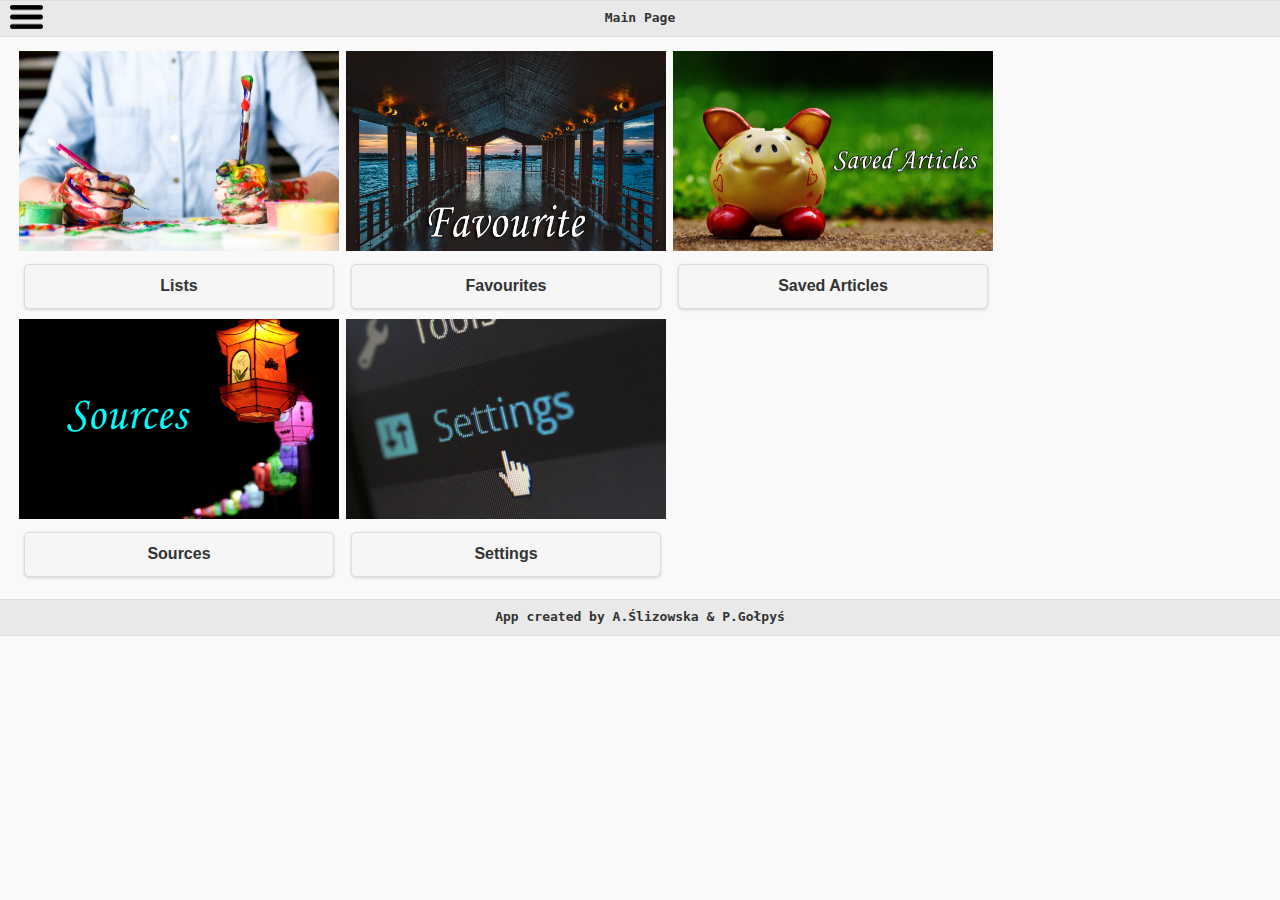
==== www/index.html @ f6d43c76 "redirection to proper page on hamburger click" ====
<!DOCTYPE html>
<html>

<head>
    <meta http-equiv="Content-type" content="text/html; charset=utf-8">
    <meta name="viewport" content="width=device-width">
    <link rel="stylesheet" href="css/jquery.mobile-1.4.5.min.css" />
    <link rel="stylesheet" href="css/style.css" />
    <script src="js/jquery-2.1.4.min.js"></script>
    <script src="js/jquery.mobile-1.4.5.min.js"></script>
    <script type="text/javascript" src="js/listeners.js"></script>
    <script type="text/javascript" src="js/ajax.js"></script>
    <script type="text/javascript" src="js/db.js"></script>
    <script type="text/javascript" src="js/app.js"></script>
</head>

<body>
    <div class="container">

        <!-- --------------------------| MAIN PAGE |----------------------------- -->
        <div data-role="page" id="start">
            <div data-role="header">
                <h1>Main Page</h1>
            </div>


            <div class="container">
                <div data-role="content" class="main_content">
                    <div class="ui-block-e">
                        <!-- <a href="#" class="ui-btn ui-corner-all ui-shadow">Fifth Column</a> -->
                        <img src="img/creativeman.jpeg" width="320" height="200" />
                        <input type="button" name="source" id="lists_button" value="Lists" />
                    </div>
                    <div class="ui-block-e">
                        <!-- <a href="#" class="ui-btn ui-corner-all ui-shadow">Fifth Column</a> -->
                        <img src="img/pexels.jpeg" width="320" height="200" />
                        <input type="button" name="source" id="favourites_button" value="Favourites" />
                    </div>
                    <div class="ui-block-e">
                        <!-- <a href="#" class="ui-btn ui-corner-all ui-shadow">Fifth Column</a> -->
                        <img src="img/saved.JPG" width="320" height="200" />
                        <input type="button" name="source" id="saved_articles_button" value="Saved Articles" />
                    </div>
                    <div class="ui-block-e">
                        <!-- <a href="#" class="ui-btn ui-corner-all ui-shadow">Fifth Column</a> -->
                        <img src="img/source.jpg" width="320" height="200" />
                        <input type="button" name="source" id="sources_button" value="Sources" />
                    </div>
                    <div class="ui-block-e">
                        <!-- <a href="#" class="ui-btn ui-corner-all ui-shadow">Fifth Column</a> -->
                        <img src="img/settings.jpeg" width="320" height="200" />
                        <input type="button" name="source" id="settings_button" value="Settings" />
                    </div>
                </div>
            </div>

            <div data-role="footer">
                <h1>App created by A.Ślizowska & P.Gołpyś</h1>
            </div>
        </div>

        <!-- --------------------------| LISTS PAGE |----------------------------- -->
        <div data-role="page" id="lists">
            <div data-role="header">
                <h1 class="page_title">Your lists</h1>
                <a href="#add_list_popup" data-rel="popup" class="ui-btn ui-corner-all ui-shadow ui-btn-inline ui-icon-plus ui-btn-icon-left ui-btn-right ui-btn-a" data-transition="pop">Add</a>
            </div>

            <div data-role="content" class="lists_content">
                <ul data-role="listview" data-split-icon="delete" data-split-theme="a" data-inset="true" id="lists_listview"></ul>
            </div>

            <div data-role="popup" id="add_list_popup" data-theme="a" class="ui-corner-all">
                <form>
                    <div style="padding:10px 20px;">
                        <h2>Enter list name:</h2>
                        <input type="text" name="list_name_textbox" id="list_name_textbox" value="" data-theme="a">
                        <button type="submit" id="save_new_list" value="list_name_textbox" class="ui-btn ui-corner-all ui-shadow ui-btn-b ui-btn-icon-left ui-icon-check">Save</button>
                    </div>
                </form>
            </div>
        </div>

        <!-- --------------------------| SOURCES PAGE |----------------------------- -->
        <div data-role="page" data-list-id='all' data-categories='all' id="sources">
            <div data-role="header">
                <h1 class="page_title">Sources</h1>
                <a href="#categories_popup" data-rel="popup" id="categories_button" class="ui-btn ui-corner-all ui-shadow ui-btn-inline ui-icon-plus ui-btn-icon-left ui-btn-right ui-btn-a" data-transition="pop">Categories</a>

                <div data-role="popup" id="categories_popup" data-theme="a" class="ui-corner-all">
                    <div style="padding:10px 20px;">
                        <h2>Choose category</h2>
                        <ul id="categories_listview" data-role="listview" data-inset="true" data-icon="false">
                            <li id="all" class="category"><a href="#">All</a></li>
                            <li id="business" class="category"><a href="#">Business</a></li>
                            <li id="entertainment" class="category"><a href="#">Entertainment</a></li>
                            <li id="gaming" class="category"><a href="#">Gaming</a></li>
                            <li id="general" class="category"><a href="#">General</a></li>
                            <li id="music" class="category"><a href="#">Music</a></li>
                            <li id="politics" class="category"><a href="#">Politics</a></li>
                            <li id="science-and-nature" class="category"><a href="#">Science and Nature</a></li>
                            <li id="technology" class="category"><a href="#">Technology</a></li>
                            <li id="sport" class="category"><a href="#">Sport</a></li>
                        </ul>
                    </div>
                </div>
            </div>
            <div data-role="content" class="sources_content">
                <ul data-role="listview" data-inset="true" id="sources_listview"></ul>
            </div>

            <div data-role="popup" id="add_to_list" class="ui-content" style="max-width:340px; padding-bottom:2em;">
                <div style="padding:10px 20px;">
                    <h3>Pick list</h3>
                    <a href="#" id="add_to_favourites" data-role="button">Favourites</a>
                    <ul data-role="listview" data-inset="true" id="add_to_list_listview"></ul>

                    <div data-role="popup" id="saved_popup" class="ui-content" style="max-width:350px;">
                        <p>Saved</p>
                    </div>
                </div>
            </div>
        </div>

        <!-- --------------------------| ARTICLES PAGE |----------------------------- -->
        <div data-role="page" data-articles='all' id="articles">
            <div data-role="header">
                <h1 class="page_title">Articles</h1>
            </div>
            <div data-role="content" class="articles_content">
                <ul data-role="listview" data-split-icon="gear" data-inset="true" id="articles_listview"></ul>
            </div>
        </div>

    </div>

    <!-- --------------------------| HAMBURGER MENU |----------------------------- -->
    <img class="toggle" src="img/icon-hamburger.png" onclick="toggle_sidebar()" style="position: fixed; left: 10px; top: 5px" />
    <div id="sidebar" style="position: fixed; display: inline-block; top: 35px; height: 100%; width: 200px; left: -200px; background-color: black; transition: all 0.5s ease-in-out;">
        <ul>
            <li id="lists_hamburger">
                <a href="#">Lists</a>
            </li>
            <li id="favourites_hamburger">
                <a href="#">Favourites</a>
            </li>
            <li id="saved_articles_hamburger">
                <a href="#">Saved Articles </a>
            </li>
            <li id="sources_hamburger">
                <a href="#">Sources</a>
            </li>
            <li id="settings_hamburger">
                <a href="#">Settings</a>
            </li>
        </ul>
    </div>

</body>
<script>
    function toggle_sidebar() {
        var sidebar = document.getElementById("sidebar");
        console.log(sidebar.style.left);
        if (sidebar.style.left == "-200px") {
            sidebar.style.left = "0px";
        } else {
            sidebar.style.left = "-200px";
        }
    }

</script>

</html>
---- www/css/style.css ----
* {box-sizing: border-box;}
body {
	margin:0;
	padding:0;
	font-family: monospace;
}
	.preload {
	width: 100%;
	height: 100%;
	background: #333;
	position: fixed;
	top: 0;
	left: 0;
	z-index: 1;
	}

	.logo{
		width: 300px;
		height: 70px;
		margin:150px auto 50px auto;
		font-size: 50px;
		text-shadow: -1px 2px 2px #000;
		text-align: center;
		color: azure;
	}
	.loader-frame{
		width: 70px;
		height: 70px;
		margin: auto;
		position: relative;
	}

	.loader1, .loader2{
		position: absolute;
		border: 5px solid transparent;
		border-radius: 50%;
	}
	.loader1{
		width: 70px;
		height: 70px;
		border-top: 5px solid azure;
		border-bottom: 5px solid azure;
		animation: clockwisepin 2s linear 3; 
	}
	.loader2{
		width: 60px;
		height: 60px;
		border-left: 5px solid darkturquoise;
		border-right: 5px solid darkturquoise; 
		top: 5px; left: 5px;
		animation: anticlockwisepin 2s linear 3;
	}

	@keyframes clockwisepin {
		from {transform: rotate(0deg);}
		to {transform: rotate(360deg);}
	}
	@keyframes anticlockwisepin {
		from {transform: rotate(0deg);}
		to {transform: rotate(-360deg);}
	}
	@keyframes fadeout {
		from {opacity: 1;}
		to {opacity: 0;}
	}

	/*.textos{
		text-align: center;
	}

	.thumb {
    margin-bottom: 3%;
    float: left;
    position: relative;
    width: 400px; 
    height: 300px;
} */

.buttonlist{
	background: #0087ff;
	height: 100px;
    width: 100px;
	border: 2px solid rgba(33, 68, 72, 0.59);
	color: rgba(0, 0, 0, 0.55);
    text-align: center;
    font: bold 0.9em/100px "Helvetica Neue", Helvetica, Arial, sans-serif;

	
	font-style: normal;
	font-variant: normal;
	font-weight: 500;
	line-height: 66.4px;

    background: -webkit-linear-gradient(top, #0087ff, #01396b);
    background: -moz-linear-gradient(top, #0087ff, #01396b);
    background: -o-linear-gradient(top, #0087ff, #01396b);
    background: -ms-linear-gradient(top, #0087ff, #01396b);
    background: linear-gradient(top, #0087ff, #01396b);
 
    -webkit-border-radius: 50px;
    -khtml-border-radius: 50px;
    -moz-border-radius: 50px;
    border-radius: 50px;
 
    -webkit-box-shadow: 0 8px 0 #01396b;
    -moz-box-shadow: 0 8px 0 #01396b;
    box-shadow: 0 8px 0 #01396b;
}

.ui-block-e{
	float: left;
	position: relative;
	padding-left: 5px;
	margin: 1px;
}

/*HAMBURGER STYLE CSS


#sidebar ul {
  position: absolute;
  display: flex;
  height: calc(100% - 20px);
  flex-wrap: wrap;
  margin: 0 10px;
  padding: 0;
  list-style-type: none;
  align-content: flex-start
}

.sidebar ul li {
  display: flex;
  height: 30px;
  background: #ffffff;
  flex-basis: 100%;
  margin-top: 20px;
  color: #696e9e;
  border-radius: 5px;
  overflow: hidden;
  
}

.sidebar ul li a {
  display: flex;
  padding: 10px;
  align-items: center;
  width: 100%;
  height: 100%;
  background: #ffffff;
  text-decoration: none;
  box-sizing: border-box;
}
 */
#sidebar> ul {
	margin: 10px;
	padding: 10px;
	text-align: justify;
}

#sidebar> ul> li{
	 /*align-items: center; */
	 height: 30px;
	 letter-spacing: 2px;
	 text-align: center;
	 display: block;
	 background: #ffffff;
	 margin-top: 20px;
  	 border-radius: 5px;
  	 overflow: hidden;
}

#sidebar > ul >li >a:link, a:visited {
    background-color: #f44336;
    color: white;
    padding: 10px 25px;
    text-align: center;
    text-decoration: none;
    display: inline-block;
    width: 100%;
}


a:hover, a:active {
    background-color: red;
}

.source_element{ /* odwołuje sie do całego boxa w source z każdym elementem w nim zawartym*/)
	text-decoration: underline;
	float: left;
	display: block;
	width: 50%;
}

.source_name{
	 letter-spacing: 1px;
	 text-align: center;
	 font-family: "Times New Roman", Times, serif;
	 text-decoration: underline;
}
.source_category{
	 float: left;
	 letter-spacing: 1px;
	 font-family: "Times New Roman", Times, serif;
	 font-size: x-large;
}

.source_description, .source_locale{
	 padding: 5px;
	 float: left;
	 text-align: justify;
	 letter-spacing: 1px;
	 word-wrap:break-word;
	 max-width:100%;
}
.source_country, .source_language{
	 padding: 5px;
	 margin: 5px;
	 float: left;
	 text-align: justify;
	 letter-spacing: 1px;

}
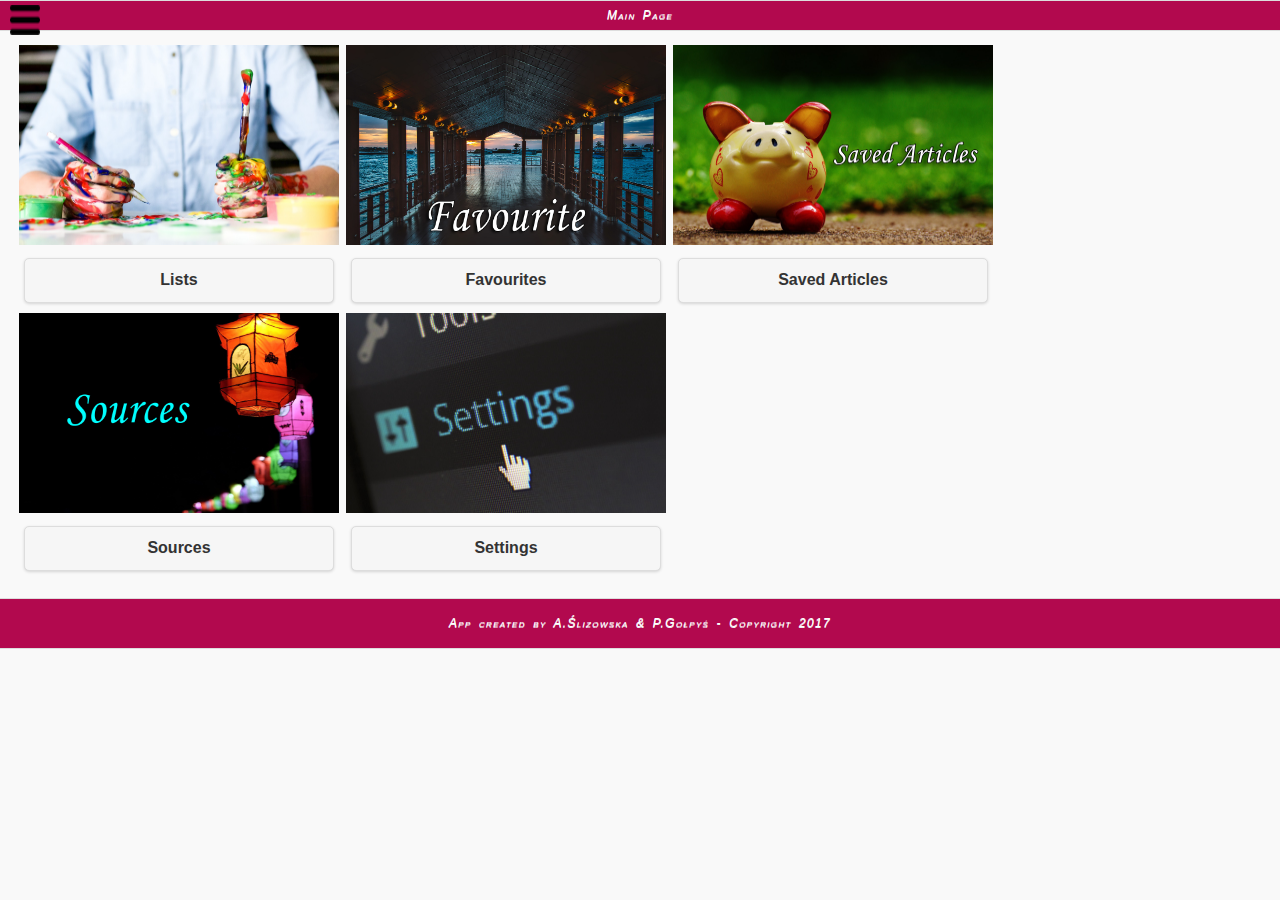
==== commit c1ff9782: "some changes in index.html with a general look" ====
--- a/www/index.html
+++ b/www/index.html
@@ -6,6 +6,7 @@
     <meta name="viewport" content="width=device-width">
     <link rel="stylesheet" href="css/jquery.mobile-1.4.5.min.css" />
     <link rel="stylesheet" href="css/style.css" />
+    <script type="text/javascript" src="cordova.js"></script>
     <script src="js/jquery-2.1.4.min.js"></script>
     <script src="js/jquery.mobile-1.4.5.min.js"></script>
     <script type="text/javascript" src="js/listeners.js"></script>
@@ -18,8 +19,8 @@
     <div class="container">
 
         <!-- --------------------------| MAIN PAGE |----------------------------- -->
-        <div data-role="page" id="start">
-            <div data-role="header">
+        <div data-role="page" id="start"> 
+            <div id="navmenu" data-role="header" >
                 <h1>Main Page</h1>
             </div>
 
@@ -54,9 +55,15 @@
                 </div>
             </div>
 
-            <div data-role="footer">
+           <!-- <div data-role="footer">
                 <h1>App created by A.Ślizowska & P.Gołpyś</h1>
-            </div>
+            </div> -->
+
+
+            <div id="footerwrap" data-role="footer">
+            
+                <h4>App created by A.Ślizowska & P.Gołpyś - Copyright 2017</h4>
+        </div>
         </div>
 
         <!-- --------------------------| LISTS PAGE |----------------------------- -->
@@ -75,6 +82,7 @@
                     <div style="padding:10px 20px;">
                         <h2>Enter list name:</h2>
                         <input type="text" name="list_name_textbox" id="list_name_textbox" value="" data-theme="a">
+                        <p hidden style="color:red" id="list_validation_text">Cannot be empty</p>
                         <button type="submit" id="save_new_list" value="list_name_textbox" class="ui-btn ui-corner-all ui-shadow ui-btn-b ui-btn-icon-left ui-icon-check">Save</button>
                     </div>
                 </form>
@@ -134,6 +142,39 @@
 
     </div>
 
+
+
+
+<!-- --------------------------| SETTINGS PAGE |----------------------------- -->
+        <div data-role="page" id="settings">
+            <div data-role="settings" >
+                <h1 class="settings">Your settings</h1>
+                <a href="#add_list_popup" data-rel="popup" class="ui-btn ui-corner-all ui-shadow ui-btn-inline ui-icon-plus ui-btn-icon-left ui-btn-right ui-btn-a" data-transition="pop">Please select your choices</a>
+            </div>
+
+            <div data-role="content" class="settings_content">
+                <ul data-role="settview" data-split-icon="delete" data-split-theme="a" data-inset="true" id="settings_settview"></ul>
+            </div>
+
+            <div data-role="popup" id="add_setting_popup" theme-value="b" data-theme="a" class="ui-corner-all">
+                <form>
+                    <div style="padding:10px 20px;">
+                        <h2>Enter list name:</h2>
+                        <input type="text" name="list_name_textbox" id="list_name_textbox" value="" data-theme="a">
+                        <button type="submit" id="save_new_list" value="list_name_textbox" class="ui-btn ui-corner-all ui-shadow ui-btn-b ui-btn-icon-left ui-icon-check">Save</button>
+                    </div>
+                </form>
+            </div>
+        </div>
+
+
+
+
+
+
+
+
+
     <!-- --------------------------| HAMBURGER MENU |----------------------------- -->
     <img class="toggle" src="img/icon-hamburger.png" onclick="toggle_sidebar()" style="position: fixed; left: 10px; top: 5px" />
     <div id="sidebar" style="position: fixed; display: inline-block; top: 35px; height: 100%; width: 200px; left: -200px; background-color: black; transition: all 0.5s ease-in-out;">
--- a/www/css/style.css
+++ b/www/css/style.css
@@ -219,4 +219,77 @@
 	 text-align: justify;
 	 letter-spacing: 1px;
 
+}
+.footersy{
+	position: fixed;
+	text-align: center;
+	font-family: Arial, Helvetica, Verdana, sans-serif;
+	font-size: small;
+	bottom:0;
+	width:100%;
+	height:30px;		/* Wysokość stopki */
+	background:#b5fbbd;
+}
+
+#footerwrap {
+	position: relative;
+	bottom:0;
+	background: #B2094E;
+	margin-top: 5px;
+	padding-top: 10px;
+	padding-bottom: 10px;
+	text-align: center;
+}
+#footerwrap h4 {
+	font-weight:normal;
+	font-style:italic;
+	font-variant:small-caps;
+	color:white;
+	letter-spacing:1pt;
+	word-spacing:2pt;
+	font-size:12px;
+	text-align:center;
+	font-family:arial, helvetica, sans-serif;
+	line-height:1;
+}
+
+#navmenu{
+	background: #B2094E;
+	text-align: center;
+}
+
+/*#navmenu h1{
+	color: white;
+	letter-spacing: 3px;
+} */
+#navmenu h1{
+	font-weight:normal;
+	font-style:italic;
+	font-variant:small-caps;
+	color:white;
+	letter-spacing:1pt;
+	word-spacing:2pt;
+	font-size:12px;
+	text-align:center;
+	font-family:arial, helvetica, sans-serif;
+	line-height:1;
+}
+
+.toggle{
+	position: fixed;
+	left: 10px; 
+	top: 5px; 
+	width:30px; 
+	height:30px;
+}
+
+#sidebar{
+	position: fixed; 
+	display: inline-block; 
+	top: 35px; 
+	height: 100%; 
+	width: 200px; 
+	left: -200px; 
+	background-color: black; 
+	transition: all 0.5s ease-in-out;
 }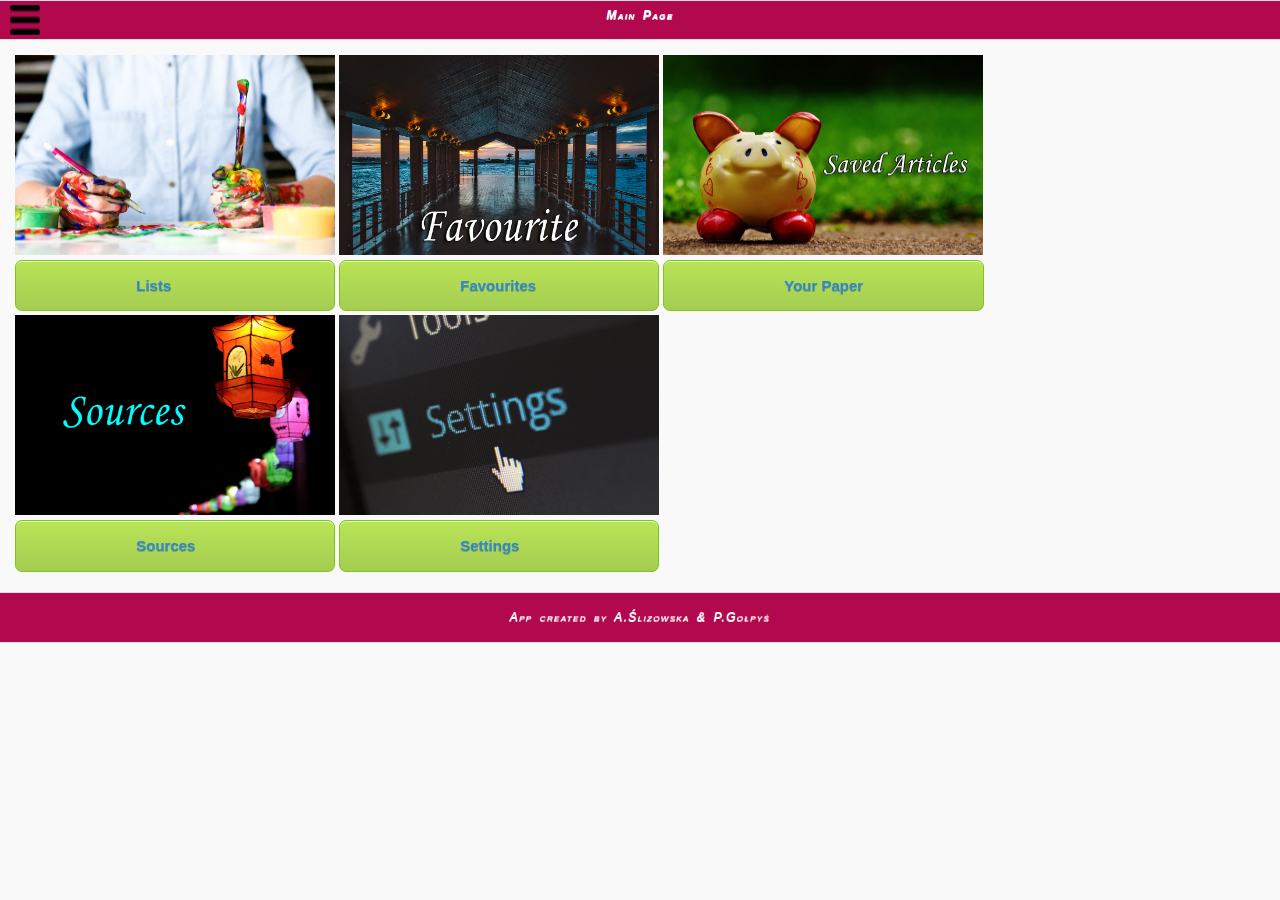
==== commit 53e3064f: "finished main menu, all buttons, nav, footer & header" ====
--- a/www/index.html
+++ b/www/index.html
@@ -19,8 +19,8 @@
     <div class="container">
 
         <!-- --------------------------| MAIN PAGE |----------------------------- -->
-        <div data-role="page" id="start"> 
-            <div id="navmenu" data-role="header" >
+        <div data-role="page" id="start">
+            <div id="navmenu" data-role="header">
                 <h1>Main Page</h1>
             </div>
 
@@ -28,47 +28,48 @@
             <div class="container">
                 <div data-role="content" class="main_content">
                     <div class="ui-block-e">
-                        <!-- <a href="#" class="ui-btn ui-corner-all ui-shadow">Fifth Column</a> -->
-                        <img src="img/creativeman.jpeg" width="320" height="200" />
-                        <input type="button" name="source" id="lists_button" value="Lists" />
+                   
+                        <!-- <a href="#" class="ui-btn ui-corner-all ui-shadow">Fifth Column</a> -->
+                        <img src="img/creativeman.jpeg" width="320" height="200" /> 
+                         <a href='#' class='button' name="source" id="lists_button" value="Lists" >Lists</a>
                     </div>
                     <div class="ui-block-e">
                         <!-- <a href="#" class="ui-btn ui-corner-all ui-shadow">Fifth Column</a> -->
                         <img src="img/pexels.jpeg" width="320" height="200" />
-                        <input type="button" name="source" id="favourites_button" value="Favourites" />
+                         <a href='#' class='button' name="source" id="favourites_button" value="Favourites">Favourites </a>
                     </div>
                     <div class="ui-block-e">
                         <!-- <a href="#" class="ui-btn ui-corner-all ui-shadow">Fifth Column</a> -->
                         <img src="img/saved.JPG" width="320" height="200" />
-                        <input type="button" name="source" id="saved_articles_button" value="Saved Articles" />
+                         <a href='#' class='button' name="source" id="saved_articles_button" value="Saved Articles">Your Paper </a>
                     </div>
                     <div class="ui-block-e">
                         <!-- <a href="#" class="ui-btn ui-corner-all ui-shadow">Fifth Column</a> -->
                         <img src="img/source.jpg" width="320" height="200" />
-                        <input type="button" name="source" id="sources_button" value="Sources" />
+                       <a href='#' class='button' name="source" id="sources_button" value="Sources">Sources </a>
                     </div>
                     <div class="ui-block-e">
                         <!-- <a href="#" class="ui-btn ui-corner-all ui-shadow">Fifth Column</a> -->
                         <img src="img/settings.jpeg" width="320" height="200" />
-                        <input type="button" name="source" id="settings_button" value="Settings" />
+                        <a href='#' class='button' name="source" id="settings_button" value="Settings">Settings </a>
                     </div>
                 </div>
             </div>
 
-           <!-- <div data-role="footer">
+            <!-- <div data-role="footer">
                 <h1>App created by A.Ślizowska & P.Gołpyś</h1>
             </div> -->
 
 
             <div id="footerwrap" data-role="footer">
-            
-                <h4>App created by A.Ślizowska & P.Gołpyś - Copyright 2017</h4>
-        </div>
+
+                <h4>App created by A.Ślizowska & P.Gołpyś</h4>
+            </div>
         </div>
 
         <!-- --------------------------| LISTS PAGE |----------------------------- -->
         <div data-role="page" id="lists">
-            <div data-role="header">
+            <div id="listnav" data-role="header">
                 <h1 class="page_title">Your lists</h1>
                 <a href="#add_list_popup" data-rel="popup" class="ui-btn ui-corner-all ui-shadow ui-btn-inline ui-icon-plus ui-btn-icon-left ui-btn-right ui-btn-a" data-transition="pop">Add</a>
             </div>
@@ -87,11 +88,16 @@
                     </div>
                 </form>
             </div>
+
+            <div id="footerwrap" data-role="footer">
+
+                <h4>App created by A.Ślizowska & P.Gołpyś</h4>
+            </div>
         </div>
 
         <!-- --------------------------| SOURCES PAGE |----------------------------- -->
         <div data-role="page" data-list-id='all' data-categories='all' id="sources">
-            <div data-role="header">
+            <div id="sourcenav" data-role="header">
                 <h1 class="page_title">Sources</h1>
                 <a href="#categories_popup" data-rel="popup" id="categories_button" class="ui-btn ui-corner-all ui-shadow ui-btn-inline ui-icon-plus ui-btn-icon-left ui-btn-right ui-btn-a" data-transition="pop">Categories</a>
 
@@ -128,74 +134,78 @@
                     </div>
                 </div>
             </div>
+
+            <div id="footerwrap" data-role="footer">
+
+                <h4>App created by A.Ślizowska & P.Gołpyś</h4>
+            </div>
         </div>
 
         <!-- --------------------------| ARTICLES PAGE |----------------------------- -->
         <div data-role="page" data-articles='all' id="articles">
-            <div data-role="header">
+            <div id="articlenav" data-role="header">
                 <h1 class="page_title">Articles</h1>
             </div>
             <div data-role="content" class="articles_content">
                 <ul data-role="listview" data-split-icon="gear" data-inset="true" id="articles_listview"></ul>
             </div>
-        </div>
-
-    </div>
-
-
-
-
-<!-- --------------------------| SETTINGS PAGE |----------------------------- -->
+            <div id="footerwrap" data-role="footer">
+
+                <h4>App created by A.Ślizowska & P.Gołpyś</h4>
+            </div>
+        </div>
+
+        <!-- --------------------------| SETTINGS PAGE |----------------------------- -->
         <div data-role="page" id="settings">
-            <div data-role="settings" >
+            <div id="settingnav" data-role="header">
                 <h1 class="settings">Your settings</h1>
-                <a href="#add_list_popup" data-rel="popup" class="ui-btn ui-corner-all ui-shadow ui-btn-inline ui-icon-plus ui-btn-icon-left ui-btn-right ui-btn-a" data-transition="pop">Please select your choices</a>
             </div>
 
             <div data-role="content" class="settings_content">
-                <ul data-role="settview" data-split-icon="delete" data-split-theme="a" data-inset="true" id="settings_settview"></ul>
-            </div>
-
-            <div data-role="popup" id="add_setting_popup" theme-value="b" data-theme="a" class="ui-corner-all">
-                <form>
-                    <div style="padding:10px 20px;">
-                        <h2>Enter list name:</h2>
-                        <input type="text" name="list_name_textbox" id="list_name_textbox" value="" data-theme="a">
-                        <button type="submit" id="save_new_list" value="list_name_textbox" class="ui-btn ui-corner-all ui-shadow ui-btn-b ui-btn-icon-left ui-icon-check">Save</button>
-                    </div>
-                </form>
-            </div>
-        </div>
-
-
-
-
-
-
-
-
-
-    <!-- --------------------------| HAMBURGER MENU |----------------------------- -->
-    <img class="toggle" src="img/icon-hamburger.png" onclick="toggle_sidebar()" style="position: fixed; left: 10px; top: 5px" />
-    <div id="sidebar" style="position: fixed; display: inline-block; top: 35px; height: 100%; width: 200px; left: -200px; background-color: black; transition: all 0.5s ease-in-out;">
-        <ul>
-            <li id="lists_hamburger">
-                <a href="#">Lists</a>
-            </li>
-            <li id="favourites_hamburger">
-                <a href="#">Favourites</a>
-            </li>
-            <li id="saved_articles_hamburger">
-                <a href="#">Saved Articles </a>
-            </li>
-            <li id="sources_hamburger">
-                <a href="#">Sources</a>
-            </li>
-            <li id="settings_hamburger">
-                <a href="#">Settings</a>
-            </li>
-        </ul>
-    </div>
+                <fieldset data-role="controlgroup">
+                    <legend>Choose colour theme</legend>
+                    <input type="radio" name="red_theme" id="red_theme" value="red" class="theme_radio">
+                    <label for="red_theme">Red</label>
+                    <input type="radio" name="blue_theme" id="blue_theme" value="blue" class="theme_radio">
+                    <label for="blue_theme">Blue</label>
+                    <input type="radio" name="green_theme" id="green_theme" value="green" class="theme_radio">
+                    <label for="green_theme">Green</label>
+                </fieldset>
+                <label for="select-choice-mini" class="select">Choose language of sources</label>
+                <select name="select-choice-mini" id="select_language" data-mini="true" data-inline="true">
+                    <option value="en">English</option>
+                    <option value="de">German</option>
+                    <option value="fr">French</option>
+                </select>
+                <button type="submit" id="save_settings" value="save_settings" class="ui-btn ui-corner-all ui-shadow ui-btn-b ui-btn-icon-left ui-icon-check">Save</button>
+            </div>
+            <div id="footerwrap" data-role="footer">
+
+                <h4>App created by A.Ślizowska & P.Gołpyś</h4>
+            </div>
+        </div>
+
+        <!-- --------------------------| HAMBURGER MENU |----------------------------- -->
+        <img class="toggle" src="img/icon-hamburger.png" onclick="toggle_sidebar()" style="position: fixed; left: 10px; top: 5px" />
+        <div id="sidebar" style="position: fixed; display: inline-block; top: 35px; height: 100%; width: 200px; left: -200px; background-color: black; transition: all 0.5s ease-in-out;">
+            <ul>
+                <li id="lists_hamburger">
+                    <a href="#">Lists</a>
+                </li>
+                <li id="favourites_hamburger">
+                    <a href="#">Favourites</a>
+                </li>
+                <li id="saved_articles_hamburger">
+                    <a href="#">Saved Articles </a>
+                </li>
+                <li id="sources_hamburger">
+                    <a href="#">Sources</a>
+                </li>
+                <li id="settings_hamburger">
+                    <a href="#">Settings</a>
+                </li>
+            </ul>
+        </div>
 
 </body>
 <script>
--- a/www/css/style.css
+++ b/www/css/style.css
@@ -4,6 +4,8 @@
 	padding:0;
 	font-family: monospace;
 }
+
+/*------SPLASH SCREEN ------*/
 	.preload {
 	width: 100%;
 	height: 100%;
@@ -64,18 +66,7 @@
 		to {opacity: 0;}
 	}
 
-	/*.textos{
-		text-align: center;
-	}
-
-	.thumb {
-    margin-bottom: 3%;
-    float: left;
-    position: relative;
-    width: 400px; 
-    height: 300px;
-} */
-
+/*Nie wiem do czego to juz jest na razie wykomentuje, chyba zapomnialem wykasowac wczesniej
 .buttonlist{
 	background: #0087ff;
 	height: 100px;
@@ -107,12 +98,7 @@
     box-shadow: 0 8px 0 #01396b;
 }
 
-.ui-block-e{
-	float: left;
-	position: relative;
-	padding-left: 5px;
-	margin: 1px;
-}
+*/
 
 /*HAMBURGER STYLE CSS
 
@@ -151,6 +137,7 @@
   box-sizing: border-box;
 }
  */
+ /*------HAMBURGER STYLE CSS ------*//
 #sidebar> ul {
 	margin: 10px;
 	padding: 10px;
@@ -183,6 +170,27 @@
 a:hover, a:active {
     background-color: red;
 }
+/*---------HAMBURGER-----------*/
+.toggle{
+	position: fixed;
+	left: 10px; 
+	top: 5px; 
+	width:30px; 
+	height:30px;
+}
+
+#sidebar{
+	position: fixed; 
+	display: inline-block; 
+	top: 35px; 
+	height: 100%; 
+	width: 200px; 
+	left: -200px; 
+	background-color: black; 
+	transition: all 0.5s ease-in-out;
+}
+
+/*---------SOURCE MAGAZINES--------*/
 
 .source_element{ /* odwołuje sie do całego boxa w source z każdym elementem w nim zawartym*/)
 	text-decoration: underline;
@@ -220,6 +228,7 @@
 	 letter-spacing: 1px;
 
 }
+/*-----FOOTER -----*/
 .footersy{
 	position: fixed;
 	text-align: center;
@@ -251,18 +260,22 @@
 	text-align:center;
 	font-family:arial, helvetica, sans-serif;
 	line-height:1;
-}
-
-#navmenu{
+	overflow: visible;
+}
+
+/*---------MENU GÓRNE --------*/
+#navmenu, #listnav, #sourcenav, #articlenav, #settingnav{
 	background: #B2094E;
 	text-align: center;
+	height: 40px;
+
 }
 
 /*#navmenu h1{
 	color: white;
 	letter-spacing: 3px;
 } */
-#navmenu h1{
+#navmenu, #listnav, #sourcenav, #articlenav, #settingnav h1{
 	font-weight:normal;
 	font-style:italic;
 	font-variant:small-caps;
@@ -275,21 +288,51 @@
 	line-height:1;
 }
 
-.toggle{
-	position: fixed;
-	left: 10px; 
-	top: 5px; 
-	width:30px; 
-	height:30px;
-}
-
-#sidebar{
-	position: fixed; 
-	display: inline-block; 
-	top: 35px; 
-	height: 100%; 
-	width: 200px; 
-	left: -200px; 
-	background-color: black; 
-	transition: all 0.5s ease-in-out;
+
+/*-----------BUTTONS MAIN PAGES -----------*/
+
+.ui-block-e{
+	padding: 2px;
+}
+
+.button
+  {
+	-moz-box-shadow:inset 0px 1px 0px 0px #d9fbbe;
+	-webkit-box-shadow:inset 0px 1px 0px 0px #d9fbbe;
+	box-shadow:inset 0px 1px 0px 0px #d9fbbe;
+	background:-webkit-gradient(linear, left top, left bottom, color-stop(0.05, #b8e356), color-stop(1, #a5cc52));
+	background:-moz-linear-gradient(top, #b8e356 5%, #a5cc52 100%);
+	background:-webkit-linear-gradient(top, #b8e356 5%, #a5cc52 100%);
+	background:-o-linear-gradient(top, #b8e356 5%, #a5cc52 100%);
+	background:-ms-linear-gradient(top, #b8e356 5%, #a5cc52 100%);
+	background:linear-gradient(to bottom, #b8e356 5%, #a5cc52 100%);
+	filter:progid:DXImageTransform.Microsoft.gradient(startColorstr='#b8e356', endColorstr='#a5cc52',GradientType=0);
+	background-color:#b8e356;
+	-moz-border-radius:7px;
+	-webkit-border-radius:7px;
+	border-radius:7px;
+	border:1px solid #83c41a;
+	display:block;
+	cursor:pointer;
+	color:#ffffff;
+	font-family:Arial;
+	font-size:15px;
+	padding:15px 120px;
+	text-decoration:none;
+	text-shadow:0px 1px 0px #86ae47;
+	overflow: visible;
+}
+/*.button:hover {
+	background:-webkit-gradient(linear, left top, left bottom, color-stop(0.05, #a5cc52), color-stop(1, #b8e356));
+	background:-moz-linear-gradient(top, #a5cc52 5%, #b8e356 100%);
+	background:-webkit-linear-gradient(top, #a5cc52 5%, #b8e356 100%);
+	background:-o-linear-gradient(top, #a5cc52 5%, #b8e356 100%);
+	background:-ms-linear-gradient(top, #a5cc52 5%, #b8e356 100%);
+	background:linear-gradient(to bottom, #a5cc52 5%, #b8e356 100%);
+	filter:progid:DXImageTransform.Microsoft.gradient(startColorstr='#a5cc52', endColorstr='#b8e356',GradientType=0);
+	background-color:#a5cc52;
+}
+.button:active {
+	position:relative;
+	top:1px;
 }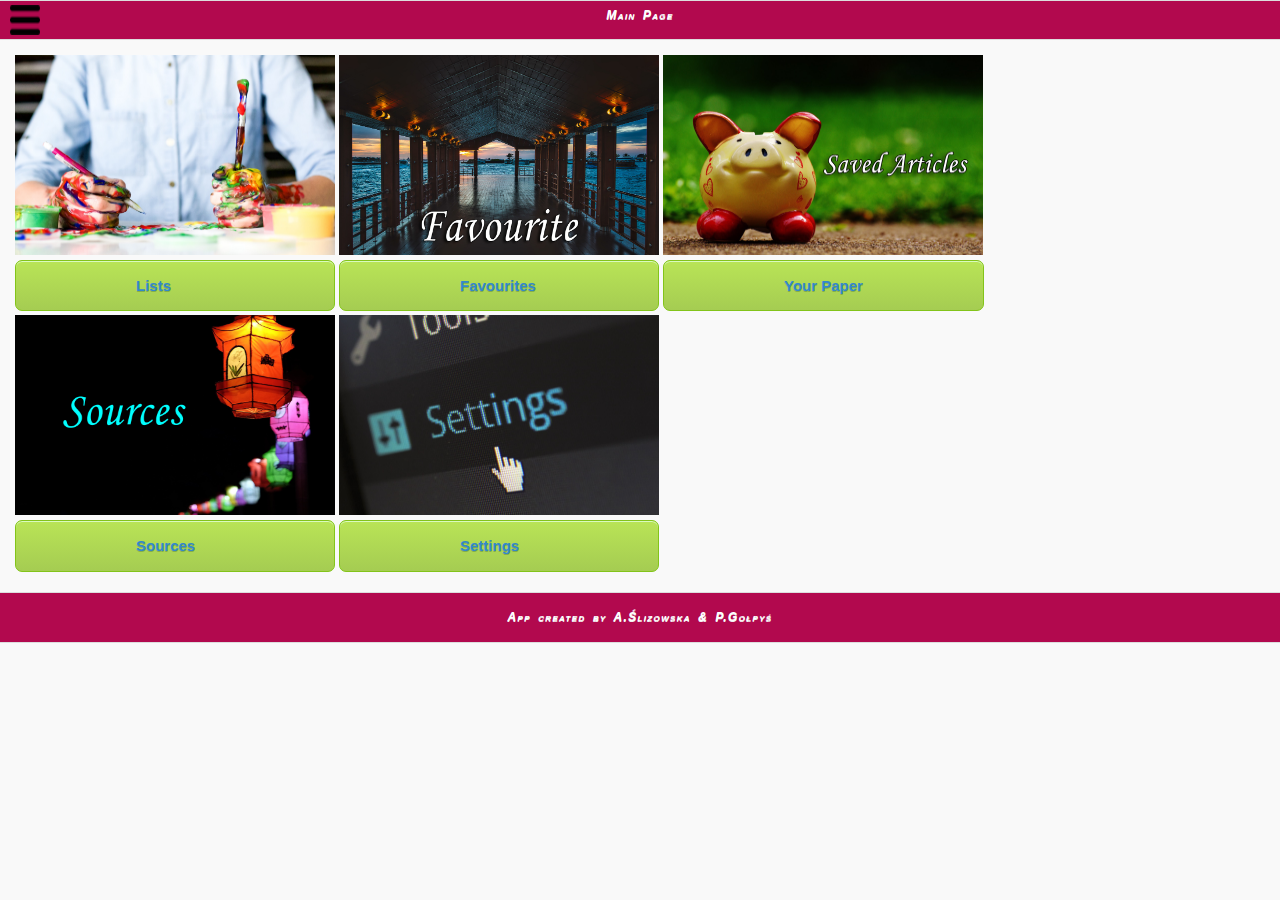
==== commit b0bc1f10: "updated version of hamburger, almost all buttons on app are designed, sources also edited, next comm" ====
--- a/www/index.html
+++ b/www/index.html
@@ -56,6 +56,7 @@
                 </div>
             </div>
 
+
             <!-- <div data-role="footer">
                 <h1>App created by A.Ślizowska & P.Gołpyś</h1>
             </div> -->
@@ -65,13 +66,14 @@
 
                 <h4>App created by A.Ślizowska & P.Gołpyś</h4>
             </div>
-        </div>
+            </div>
+
 
         <!-- --------------------------| LISTS PAGE |----------------------------- -->
         <div data-role="page" id="lists">
             <div id="listnav" data-role="header">
                 <h1 class="page_title">Your lists</h1>
-                <a href="#add_list_popup" data-rel="popup" class="ui-btn ui-corner-all ui-shadow ui-btn-inline ui-icon-plus ui-btn-icon-left ui-btn-right ui-btn-a" data-transition="pop">Add</a>
+                <a href="#add_list_popup"  class="ui-btn-right" data-rel="popup" data-transition="pop">Add</a>
             </div>
 
             <div data-role="content" class="lists_content">
@@ -89,7 +91,7 @@
                 </form>
             </div>
 
-            <div id="footerwrap" data-role="footer">
+            <div id="footerwrap2" data-role="footer">
 
                 <h4>App created by A.Ślizowska & P.Gołpyś</h4>
             </div>
@@ -99,9 +101,9 @@
         <div data-role="page" data-list-id='all' data-categories='all' id="sources">
             <div id="sourcenav" data-role="header">
                 <h1 class="page_title">Sources</h1>
-                <a href="#categories_popup" data-rel="popup" id="categories_button" class="ui-btn ui-corner-all ui-shadow ui-btn-inline ui-icon-plus ui-btn-icon-left ui-btn-right ui-btn-a" data-transition="pop">Categories</a>
-
-                <div data-role="popup" id="categories_popup" data-theme="a" class="ui-corner-all">
+                <a href="#categories_popup" data-rel="popup" id="categories_button" class="ui-btn-right" data-transition="pop">Categories</a>
+
+                <div data-role="popup" id="categories_popup" data-theme="b" class="ui-corner-all">
                     <div style="padding:10px 20px;">
                         <h2>Choose category</h2>
                         <ul id="categories_listview" data-role="listview" data-inset="true" data-icon="false">
@@ -123,6 +125,10 @@
                 <ul data-role="listview" data-inset="true" id="sources_listview"></ul>
             </div>
 
+            <div id="footerwrap" data-role="footer">
+
+                <h4>App created by A.Ślizowska & P.Gołpyś</h4>
+            </div>
             <div data-role="popup" id="add_to_list" class="ui-content" style="max-width:340px; padding-bottom:2em;">
                 <div style="padding:10px 20px;">
                     <h3>Pick list</h3>
@@ -133,12 +139,10 @@
                         <p>Saved</p>
                     </div>
                 </div>
-            </div>
-
-            <div id="footerwrap" data-role="footer">
-
-                <h4>App created by A.Ślizowska & P.Gołpyś</h4>
-            </div>
+                 
+            </div>
+
+           
         </div>
 
         <!-- --------------------------| ARTICLES PAGE |----------------------------- -->
@@ -149,7 +153,7 @@
             <div data-role="content" class="articles_content">
                 <ul data-role="listview" data-split-icon="gear" data-inset="true" id="articles_listview"></ul>
             </div>
-            <div id="footerwrap" data-role="footer">
+            <div id="footerwrap2" data-role="footer">
 
                 <h4>App created by A.Ślizowska & P.Gołpyś</h4>
             </div>
@@ -179,36 +183,31 @@
                 </select>
                 <button type="submit" id="save_settings" value="save_settings" class="ui-btn ui-corner-all ui-shadow ui-btn-b ui-btn-icon-left ui-icon-check">Save</button>
             </div>
-            <div id="footerwrap" data-role="footer">
-
-                <h4>App created by A.Ślizowska & P.Gołpyś</h4>
-            </div>
-        </div>
-
-        <!-- --------------------------| HAMBURGER MENU |----------------------------- -->
-        <img class="toggle" src="img/icon-hamburger.png" onclick="toggle_sidebar()" style="position: fixed; left: 10px; top: 5px" />
-        <div id="sidebar" style="position: fixed; display: inline-block; top: 35px; height: 100%; width: 200px; left: -200px; background-color: black; transition: all 0.5s ease-in-out;">
-            <ul>
-                <li id="lists_hamburger">
-                    <a href="#">Lists</a>
-                </li>
-                <li id="favourites_hamburger">
-                    <a href="#">Favourites</a>
-                </li>
-                <li id="saved_articles_hamburger">
-                    <a href="#">Saved Articles </a>
-                </li>
-                <li id="sources_hamburger">
-                    <a href="#">Sources</a>
-                </li>
-                <li id="settings_hamburger">
-                    <a href="#">Settings</a>
-                </li>
-            </ul>
-        </div>
-
+            <div id="footerwrap2" data-role="footer">
+
+                <h4>App created by A.Ślizowska & P.Gołpyś</h4>
+            </div>
+        </div>
+
+        <!-- --------------------------| HAMBURGER MENU |---------------------------->
+        <div data-role="panel" data-display="push" data-position="overlay" data-theme="b" id="nav-panel">
+        <!--Nie wiem czemu nie można przesunąć i zamknąć hamburgera-->
+        
+        <img class="toggle" src="img/icon-hamburger.png" onclick="toggle_sidebar()"/>
+        <div id="sidebar" >
+            <ul data-role="listview">
+                <li data-icon="delete"><a href="#" class="siderbutton" data-rel="close">Close menu</a></li>
+                <li id="lists_hamburger"><a href="#" class="siderbutton">Lists</a></li>
+                <li id="favourites_hamburger"><a href="#" class="siderbutton">Favourites</a></li>
+                <li id="saved_articles_hamburger"> <a href="#" class="siderbutton">Saved Articles </a></li>
+                <li id="sources_hamburger"> <a href="#" class="siderbutton">Sources</a></li>
+                <li id="settings_hamburger"> <a href="#" class="siderbutton">Settings</a></li>
+            </ul>
+         </div><!-- /panel -->
+        </div> 
 </body>
 <script>
+
     function toggle_sidebar() {
         var sidebar = document.getElementById("sidebar");
         console.log(sidebar.style.left);
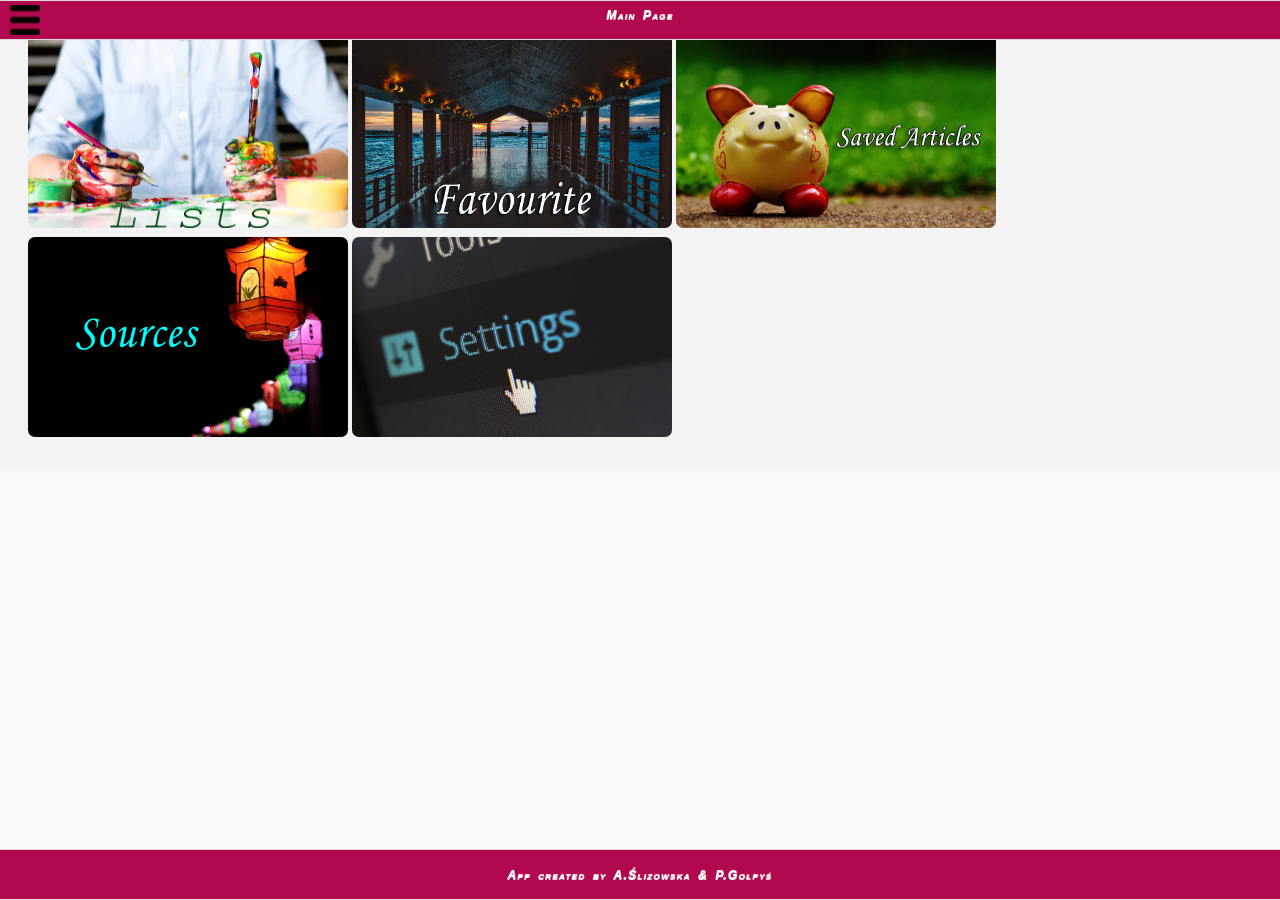
==== commit e16a93c0: "configured all menus to be static, the same with footers, deleted buttons on a main page, insted of " ====
--- a/www/index.html
+++ b/www/index.html
@@ -16,6 +16,7 @@
 </head>
 
 <body>
+
     <div class="container">
 
         <!-- --------------------------| MAIN PAGE |----------------------------- -->
@@ -29,29 +30,34 @@
                 <div data-role="content" class="main_content">
                     <div class="ui-block-e">
                    
-                        <!-- <a href="#" class="ui-btn ui-corner-all ui-shadow">Fifth Column</a> -->
-                        <img src="img/creativeman.jpeg" width="320" height="200" /> 
-                         <a href='#' class='button' name="source" id="lists_button" value="Lists" >Lists</a>
-                    </div>
-                    <div class="ui-block-e">
-                        <!-- <a href="#" class="ui-btn ui-corner-all ui-shadow">Fifth Column</a> -->
-                        <img src="img/pexels.jpeg" width="320" height="200" />
-                         <a href='#' class='button' name="source" id="favourites_button" value="Favourites">Favourites </a>
-                    </div>
-                    <div class="ui-block-e">
-                        <!-- <a href="#" class="ui-btn ui-corner-all ui-shadow">Fifth Column</a> -->
-                        <img src="img/saved.JPG" width="320" height="200" />
-                         <a href='#' class='button' name="source" id="saved_articles_button" value="Saved Articles">Your Paper </a>
-                    </div>
-                    <div class="ui-block-e">
-                        <!-- <a href="#" class="ui-btn ui-corner-all ui-shadow">Fifth Column</a> -->
-                        <img src="img/source.jpg" width="320" height="200" />
-                       <a href='#' class='button' name="source" id="sources_button" value="Sources">Sources </a>
-                    </div>
-                    <div class="ui-block-e">
-                        <!-- <a href="#" class="ui-btn ui-corner-all ui-shadow">Fifth Column</a> -->
-                        <img src="img/settings.jpeg" width="320" height="200" />
-                        <a href='#' class='button' name="source" id="settings_button" value="Settings">Settings </a>
+                        <!-- <a href="#" class="ui-btn ui-corner-all ui-shadow">Fifth Column</a>  class="button" wykasowałem-->
+                         <a href='#'  name="source" id="lists_button" value="Lists" >
+                            <img src="img/creativeman.jpg" class="imagebutton" width="320" height="200"  /> 
+                         </a>
+                    </div>
+                    <div class="ui-block-e">
+                        <!-- <a href="#" class="ui-btn ui-corner-all ui-shadow">Fifth Column</a> -->
+                        <a href='#'  name="source" id="favourites_button" value="Favourites">
+                            <img src="img/pexels.jpeg" class="imagebutton" width="320" height="200" />
+                        </a>
+                    </div>
+                    <div class="ui-block-e">
+                        <!-- <a href="#" class="ui-btn ui-corner-all ui-shadow">Fifth Column</a> -->
+                         <a href='#' name="source" id="saved_articles_button" value="Saved Articles">
+                            <img src="img/saved.JPG" class="imagebutton" width="320" height="200" />
+                         </a>
+                    </div>
+                    <div class="ui-block-e">
+                        <!-- <a href="#" class="ui-btn ui-corner-all ui-shadow">Fifth Column</a> -->
+                         <a href='#' name="source" id="sources_button" value="Sources">
+                            <img src="img/source.jpg" class="imagebutton" width="320" height="200" />
+                         </a>
+                    </div>
+                    <div class="ui-block-e">
+                        <!-- <a href="#" class="ui-btn ui-corner-all ui-shadow">Fifth Column</a> -->
+                         <a href='#' name="source" id="settings_button" value="Settings">
+                            <img src="img/settings.jpeg" class="imagebutton" width="320" height="200" />
+                         </a>
                     </div>
                 </div>
             </div>
@@ -73,7 +79,7 @@
         <div data-role="page" id="lists">
             <div id="listnav" data-role="header">
                 <h1 class="page_title">Your lists</h1>
-                <a href="#add_list_popup"  class="ui-btn-right" data-rel="popup" data-transition="pop">Add</a>
+                <a href="#add_list_popup"  class="ui-btn-right" data-rel="popup" data-transition="pop" >Add</a>
             </div>
 
             <div data-role="content" class="lists_content">
@@ -82,11 +88,12 @@
 
             <div data-role="popup" id="add_list_popup" data-theme="a" class="ui-corner-all">
                 <form>
-                    <div style="padding:10px 20px;">
+                    <div style="padding:10px 20px; color:white;font-family:arial, helvetica, sans-serif; text-align:center;">
                         <h2>Enter list name:</h2>
                         <input type="text" name="list_name_textbox" id="list_name_textbox" value="" data-theme="a">
-                        <p hidden style="color:red" id="list_validation_text">Cannot be empty</p>
+                        <p hidden style="color:white; text-align:center;" id="list_validation_text">Cannot be empty</p>
                         <button type="submit" id="save_new_list" value="list_name_textbox" class="ui-btn ui-corner-all ui-shadow ui-btn-b ui-btn-icon-left ui-icon-check">Save</button>
+                        <a href="self.close()"><button type="button"  class="ui-btn ui-icon-delete ui-corner-all ui-shadow ui-btn-b ui-btn-icon-left"data-dismiss="modal">zamknij okienko</button></a>
                     </div>
                 </form>
             </div>
@@ -168,11 +175,11 @@
             <div data-role="content" class="settings_content">
                 <fieldset data-role="controlgroup">
                     <legend>Choose colour theme</legend>
-                    <input type="radio" name="red_theme" id="red_theme" value="red" class="theme_radio">
+                    <input type="radio" name="theme" id="red_theme" value="red" class="theme_radio">
                     <label for="red_theme">Red</label>
-                    <input type="radio" name="blue_theme" id="blue_theme" value="blue" class="theme_radio">
+                    <input type="radio" name="theme" id="blue_theme" value="blue" class="theme_radio">
                     <label for="blue_theme">Blue</label>
-                    <input type="radio" name="green_theme" id="green_theme" value="green" class="theme_radio">
+                    <input type="radio" name="theme" id="green_theme" value="green" class="theme_radio">
                     <label for="green_theme">Green</label>
                 </fieldset>
                 <label for="select-choice-mini" class="select">Choose language of sources</label>
@@ -193,7 +200,7 @@
         <div data-role="panel" data-display="push" data-position="overlay" data-theme="b" id="nav-panel">
         <!--Nie wiem czemu nie można przesunąć i zamknąć hamburgera-->
         
-        <img class="toggle" src="img/icon-hamburger.png" onclick="toggle_sidebar()"/>
+       <!-- <img class="toggle" src="img/icon-hamburger.png" onclick="toggle_sidebar()"/>
         <div id="sidebar" >
             <ul data-role="listview">
                 <li data-icon="delete"><a href="#" class="siderbutton" data-rel="close">Close menu</a></li>
@@ -204,7 +211,23 @@
                 <li id="settings_hamburger"> <a href="#" class="siderbutton">Settings</a></li>
             </ul>
          </div><!-- /panel -->
+<!--        </div> -->
+
+
+<img class="toggle" src="img/icon-hamburger.png" onclick="toggle_sidebar()"/>
+       
+    <div id="sidebar" >
+        <div class="menu">
+          <ul>
+            <a href="#"><li id="lists_hamburger">Lists</li></a>
+            <a href="#"><li id="favourites_hamburger">Favourites</li></a>
+            <a href="#"><li id="saved_articles_hamburger">Saved Articles</li></a>
+            <a href="#"><li id="sources_hamburger">Sources</li></a>
+            <a href="#"><li id="settings_hamburger">Settings</li></a>
+          </ul>
         </div> 
+    </div>
+
 </body>
 <script>
 
